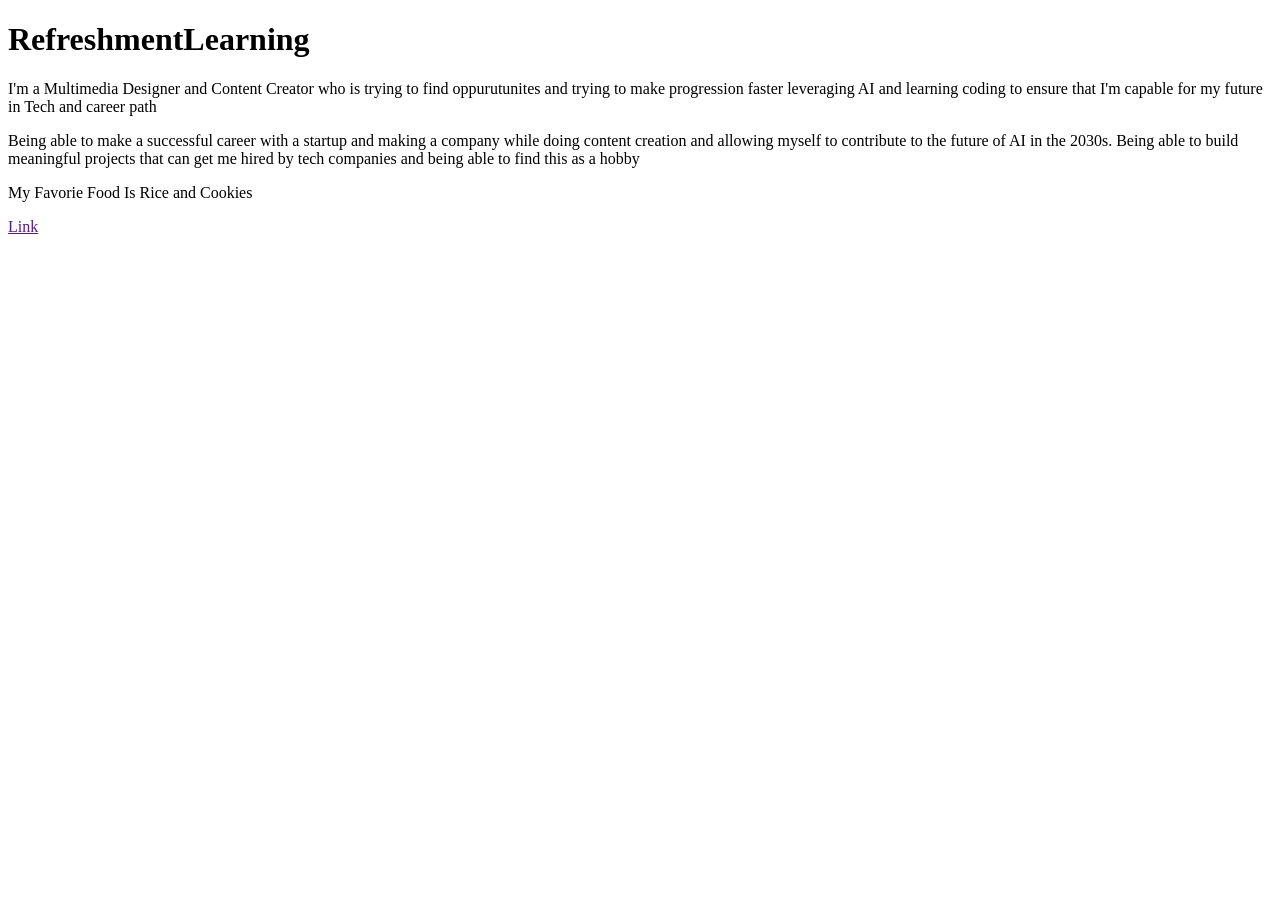
==== about.html @ 9a378740 "Create about.html for personal introduction Added an About Me page with personal information and asp" ====
<!DOCTYPE html>
<html lang="en>
<head>
    <meta charset="UTF-8">
    <meta name="viewport" content="width=device-=width, inital-scale=1.0">
    <title>About Me</title>
    <!-- What about the CSS? -->
</head>
<body>
    <!-- Set a page heading -->
    <h1>RefreshmentLearning</h1>
    <!-- Replace the InnerHTML text below with what is being asked for -->
    <p> I'm a Multimedia Designer and Content Creator who is trying to find oppurutunites and trying to
    make progression faster leveraging AI and learning coding to ensure that I'm capable for my future in Tech and career path
    </p>
    <p>Being able to make a successful career with a startup and making a company while doing content creation and allowing myself to contribute to the future of AI in the 2030s. Being able to build meaningful projects that can get me hired by tech companies and being able to find this as a hobby
    </p>
    <p> My Favorie Food Is Rice and Cookies</p>
    <!-- Correct the link to the Hpmpage and Customize the Link Text -->
    <a href="">Link</a>
</body>
</html>
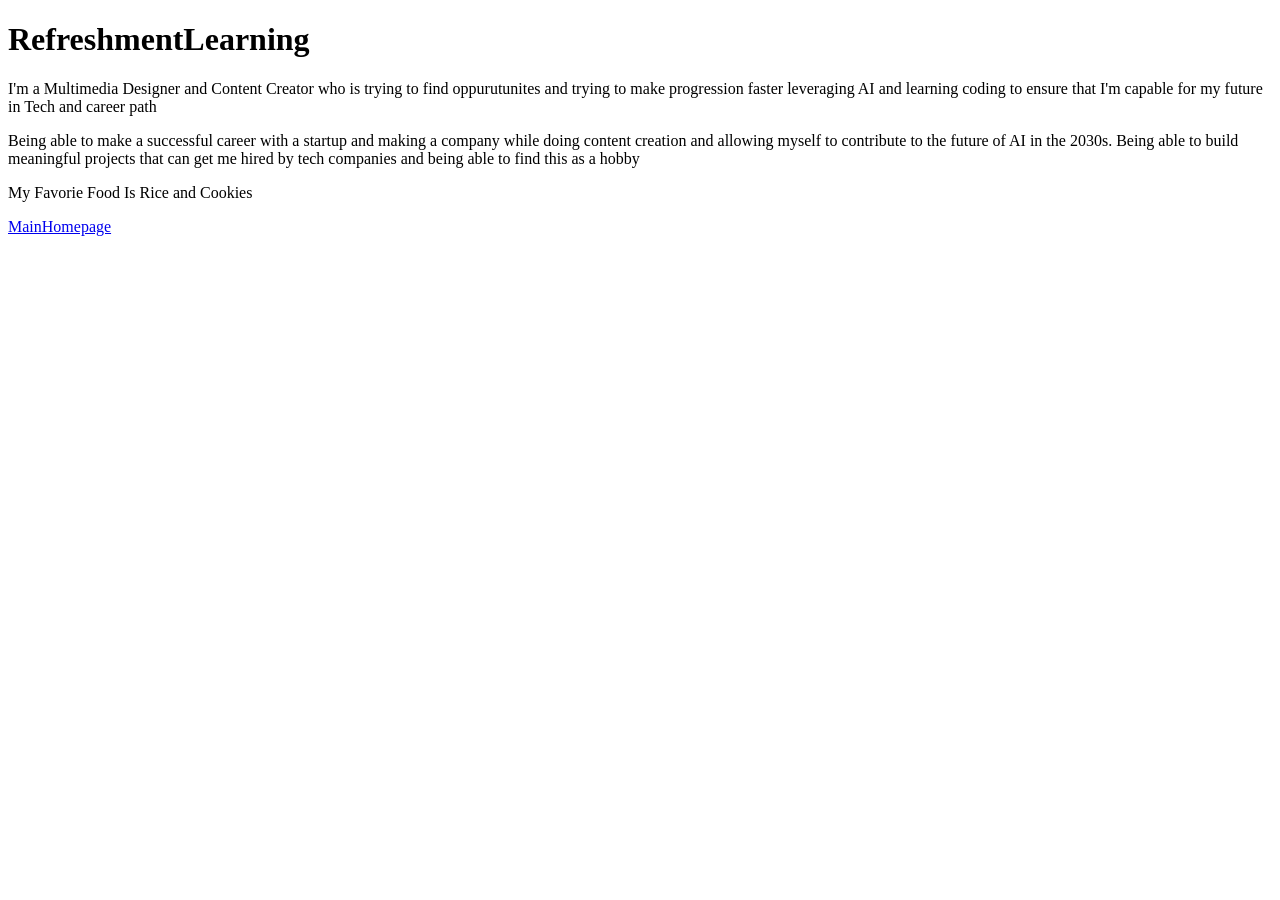
==== commit c6972806: "Fix link to main homepage in about.html" ====
--- a/about.html
+++ b/about.html
@@ -17,6 +17,6 @@
     </p>
     <p> My Favorie Food Is Rice and Cookies</p>
     <!-- Correct the link to the Hpmpage and Customize the Link Text -->
-    <a href="">Link</a>
+    <a href="index.htlml">MainHomepage</a>
 </body>
 </html>
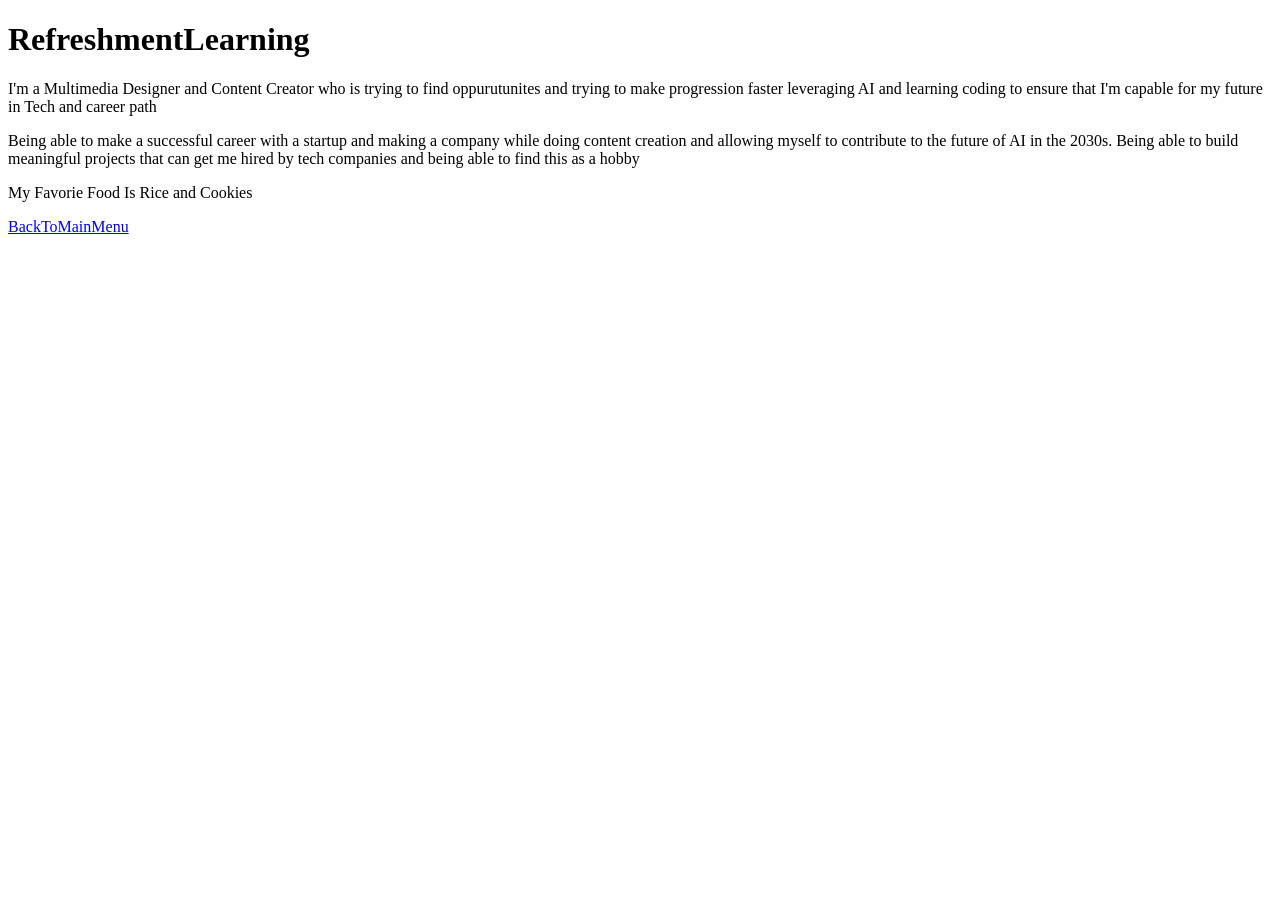
==== commit fc4f405f: "Update link text to 'BackToMainMenu' Corrected the link text for the homepage." ====
--- a/about.html
+++ b/about.html
@@ -17,6 +17,6 @@
     </p>
     <p> My Favorie Food Is Rice and Cookies</p>
     <!-- Correct the link to the Hpmpage and Customize the Link Text -->
-    <a href="index.htlml">MainHomepage</a>
+    <a href="index.htlml"> BackToMainMenu </a>
 </body>
 </html>
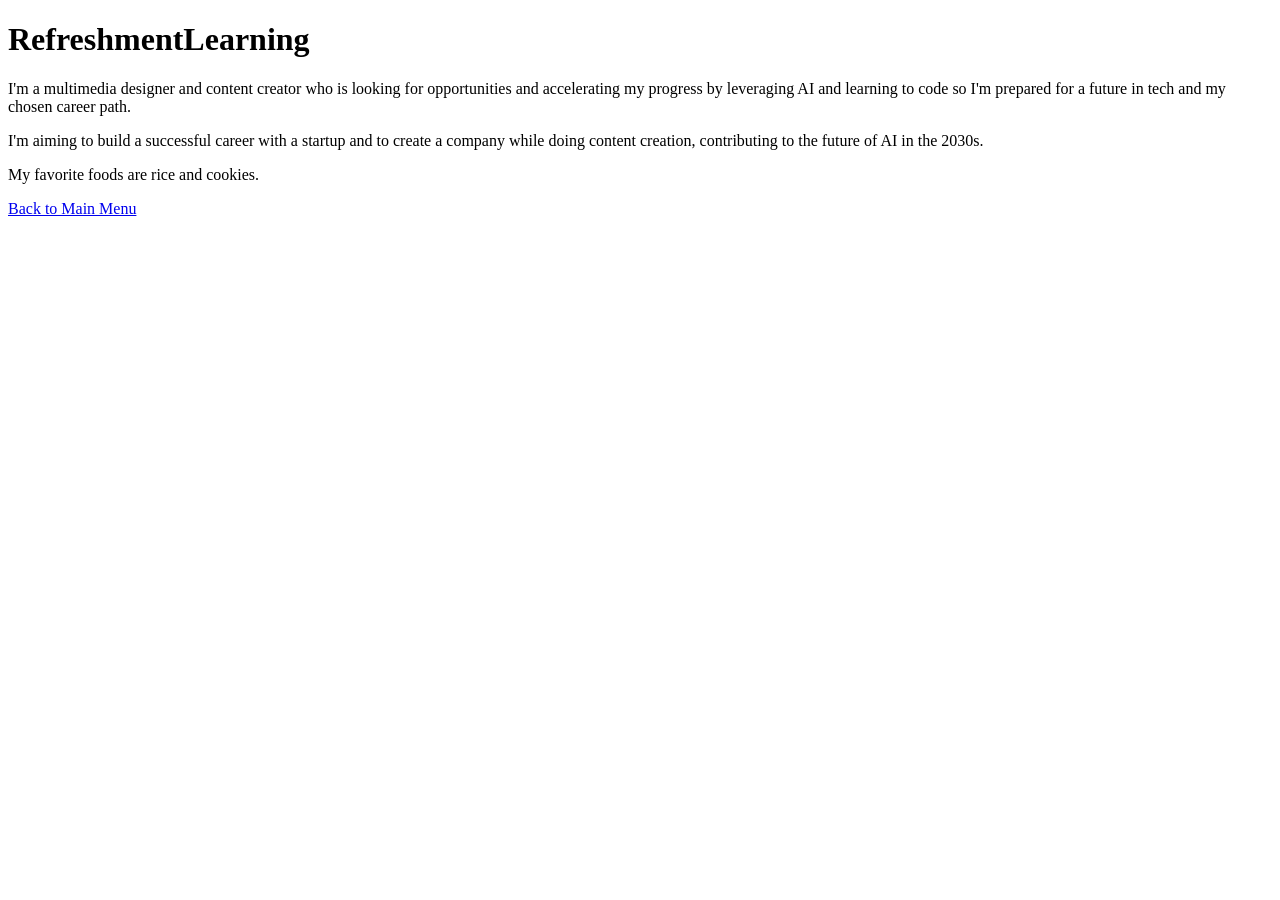
==== commit 52f52849: "Fix HTML syntax, viewport, CSS link, and typos in about.html; correct link to index.html" ====
--- a/about.html
+++ b/about.html
@@ -1,22 +1,20 @@
 <!DOCTYPE html>
-<html lang="en>
+<html lang="en">
 <head>
     <meta charset="UTF-8">
-    <meta name="viewport" content="width=device-=width, inital-scale=1.0">
+    <meta name="viewport" content="width=device-width, initial-scale=1.0">
     <title>About Me</title>
-    <!-- What about the CSS? -->
+    <link rel="stylesheet" href="styles.css">
 </head>
 <body>
-    <!-- Set a page heading -->
     <h1>RefreshmentLearning</h1>
-    <!-- Replace the InnerHTML text below with what is being asked for -->
-    <p> I'm a Multimedia Designer and Content Creator who is trying to find oppurutunites and trying to
-    make progression faster leveraging AI and learning coding to ensure that I'm capable for my future in Tech and career path
-    </p>
-    <p>Being able to make a successful career with a startup and making a company while doing content creation and allowing myself to contribute to the future of AI in the 2030s. Being able to build meaningful projects that can get me hired by tech companies and being able to find this as a hobby
-    </p>
-    <p> My Favorie Food Is Rice and Cookies</p>
-    <!-- Correct the link to the Hpmpage and Customize the Link Text -->
-    <a href="index.htlml"> BackToMainMenu </a>
+
+    <p>I'm a multimedia designer and content creator who is looking for opportunities and accelerating my progress by leveraging AI and learning to code so I'm prepared for a future in tech and my chosen career path.</p>
+
+    <p>I'm aiming to build a successful career with a startup and to create a company while doing content creation, contributing to the future of AI in the 2030s.</p>
+
+    <p>My favorite foods are rice and cookies.</p>
+
+    <a href="index.html">Back to Main Menu</a>
 </body>
 </html>
